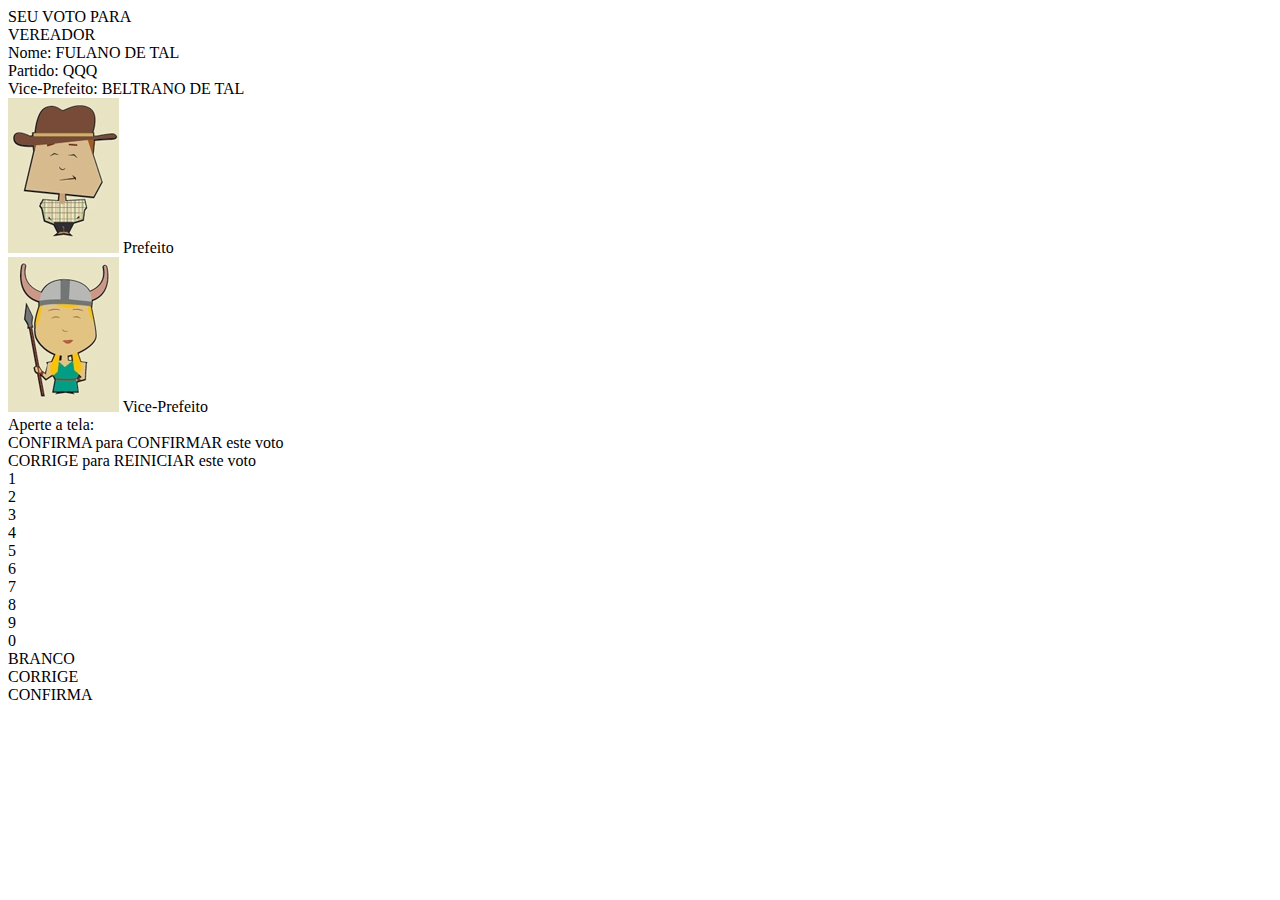
==== index.html @ 802a8647 "Add files via upload" ====
<!DOCTYPE html>
<html lang="pt-BR">
<head>
    <meta charset="UTF-8">
    <meta name="viewport" content="width=device-width, initial-scale=1.0">
    <title>Urna Eletrônica</title>
    <link rel="stylesheet" href="style.css" />
</head>
<body>
    <div class="urna">
        <div class="tela">
            <div class="d-1">
                <div class="d-1-left">
                    <div class="d-1-1">
                        <span>SEU VOTO PARA</span>
                    </div>
                    <div class="d-1-2">
                        <span>VEREADOR</span>
                    </div>
                    <div class="d-1-3">
                        <div class="numero pisca"></div>
                        <div class="numero"></div>
                    </div>
                    <div class="d-1-4">
                        Nome: FULANO DE TAL<br/>
                        Partido: QQQ<br/>
                        Vice-Prefeito: BELTRANO DE TAL
                    </div>
                </div>
                <div class="d-1-right">
                    <div class="d-1-image">
                        <img src="images/84.jpg" alt="" />
                        Prefeito
                    </div>
                    <div class="d-1-image small">
                        <img src="images/84_2.jpg" alt="" />
                        Vice-Prefeito
                    </div>
                </div>
            </div>
            <div class="d-2">
                Aperte a tela:<br/>
                CONFIRMA para CONFIRMAR este voto<br/>
                CORRIGE para REINICIAR este voto
            </div>
        </div>
        <div class="teclado">
            <div class="teclado--linha">
                <div class="teclado--botao" onclick="clicou('1')">1</div>
                <div class="teclado--botao" onclick="clicou('2')">2</div>
                <div class="teclado--botao" onclick="clicou('3')">3</div>
            </div>
            <div class="teclado--linha">
                <div class="teclado--botao" onclick="clicou('4')">4</div>
                <div class="teclado--botao" onclick="clicou('5')">5</div>
                <div class="teclado--botao" onclick="clicou('6')">6</div>
            </div>
            <div class="teclado--linha">
                <div class="teclado--botao" onclick="clicou('7')">7</div>
                <div class="teclado--botao" onclick="clicou('8')">8</div>
                <div class="teclado--botao" onclick="clicou('9')">9</div>
            </div>
            <div class="teclado--linha">
                <div class="teclado--botao" onclick="clicou('0')">0</div>
            </div>
            <div class="teclado--linha">
                <div class="teclado--botao botao--branco" onclick="branco()">BRANCO</div>
                <div class="teclado--botao botao--corrige" onclick="corrige()">CORRIGE</div>
                <div class="teclado--botao botao--confirma" onclick="confirma()">CONFIRMA</div>
            </div>
        </div>
    </div>

    <script src="etapas.js"></script>
    <script src="script.js"></script>
</body>
</html>
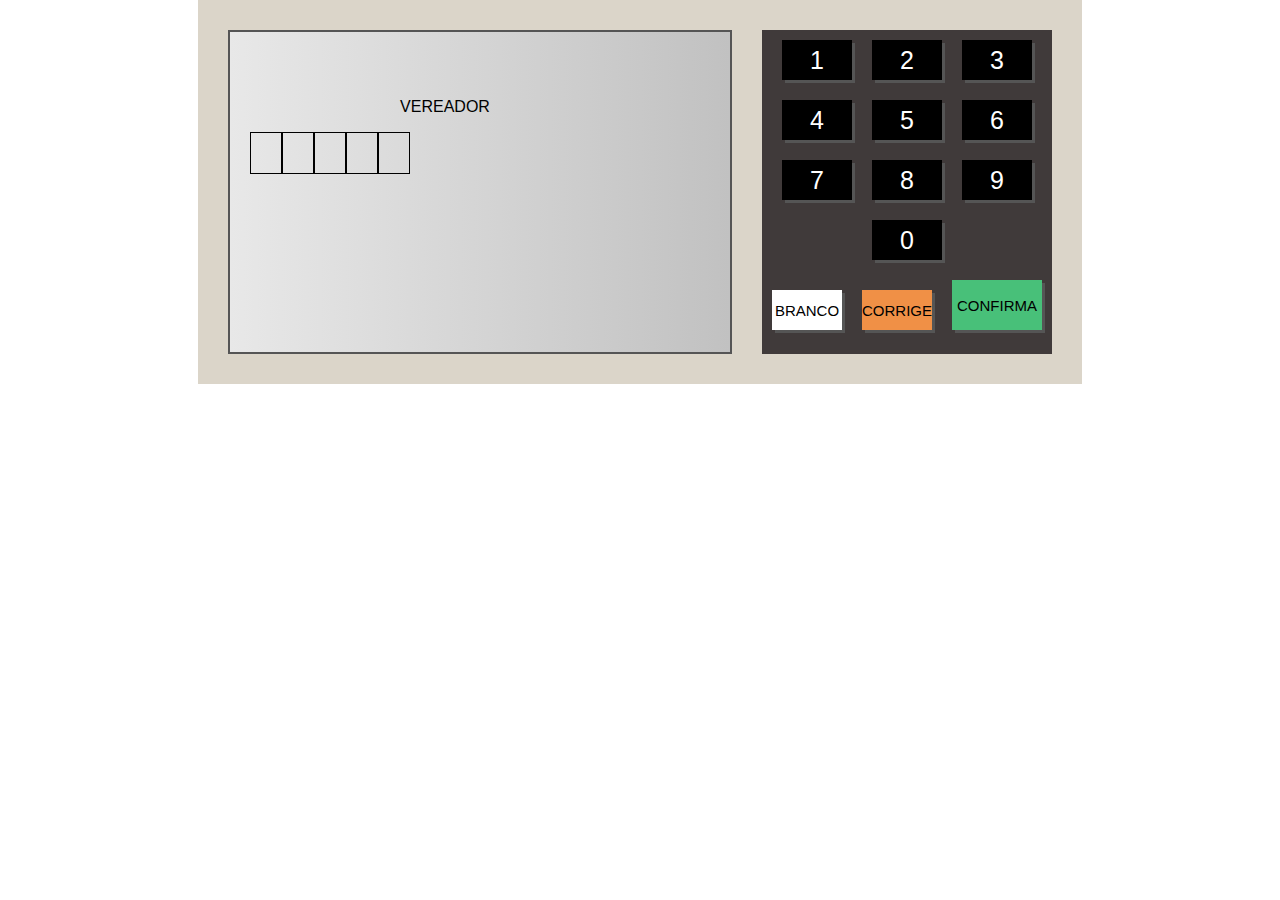
==== commit bad6c804: "Add files via upload" ====
--- a/index.html
+++ b/index.html
@@ -1,72 +1,80 @@
 <!DOCTYPE html>
-<html lang="pt-BR">
+<html lang="pt-br">
 <head>
     <meta charset="UTF-8">
+    <meta http-equiv="X-UA-Compatible" content="IE=edge">
     <meta name="viewport" content="width=device-width, initial-scale=1.0">
-    <title>Urna Eletrônica</title>
-    <link rel="stylesheet" href="style.css" />
+    <title>URNA ELETRÔNICA</title>
+   <link rel="stylesheet" href="style.css">
+  
 </head>
+
 <body>
+
     <div class="urna">
         <div class="tela">
-            <div class="d-1">
-                <div class="d-1-left">
-                    <div class="d-1-1">
+            <div class="divisao1">
+                <div class="divisao1-left">
+                    <div class="divisao1-1">
                         <span>SEU VOTO PARA</span>
                     </div>
-                    <div class="d-1-2">
+                    <div class="divisao1-2">
                         <span>VEREADOR</span>
                     </div>
-                    <div class="d-1-3">
+                    <div class="divisao1-3">
                         <div class="numero pisca"></div>
-                        <div class="numero"></div>
+                        <div class="numero "></div>
+                    </div >
+                    <div class="divisao1-4">
+                    Nome: Fulano de tal <br>
+                    Partido: XXX <br>
+                    Vice-prefeito: Silcrano 
                     </div>
-                    <div class="d-1-4">
-                        Nome: FULANO DE TAL<br/>
-                        Partido: QQQ<br/>
-                        Vice-Prefeito: BELTRANO DE TAL
-                    </div>
+
                 </div>
-                <div class="d-1-right">
-                    <div class="d-1-image">
-                        <img src="images/84.jpg" alt="" />
+                <div class="divisao1-rightImg">
+                    <div class="divisao1-image">
+                        <img src="imgCandidatos/Trump.jpg" alt="">
                         Prefeito
                     </div>
-                    <div class="d-1-image small">
-                        <img src="images/84_2.jpg" alt="" />
-                        Vice-Prefeito
+                    <div class="divisao1-image small">
+                        <img src="imgCandidatos/MargaretThatcher.jpg" alt="">
+                       Vice-prefeito
                     </div>
                 </div>
             </div>
-            <div class="d-2">
-                Aperte a tela:<br/>
-                CONFIRMA para CONFIRMAR este voto<br/>
-                CORRIGE para REINICIAR este voto
+            <div class="divisao2">
+            Aperte a tecla: <br>
+            &nbsp; &nbsp; &nbsp; &nbsp; &nbsp;CONFIRMA para CONFIRMAR este voto <br>
+            &nbsp; &nbsp; &nbsp; &nbsp; &nbsp;CORRIGE para REINICIAR este voto.
+            
             </div>
+
         </div>
+
         <div class="teclado">
-            <div class="teclado--linha">
-                <div class="teclado--botao" onclick="clicou('1')">1</div>
-                <div class="teclado--botao" onclick="clicou('2')">2</div>
-                <div class="teclado--botao" onclick="clicou('3')">3</div>
+            <div class="tecladoLinha">
+                <div class="tecladoBotao" onclick="clicou('1')">1</div>
+                <div class="tecladoBotao "onclick="clicou('2')" >2</div>
+                <div class="tecladoBotao" onclick="clicou('3')">3</div>
             </div>
-            <div class="teclado--linha">
-                <div class="teclado--botao" onclick="clicou('4')">4</div>
-                <div class="teclado--botao" onclick="clicou('5')">5</div>
-                <div class="teclado--botao" onclick="clicou('6')">6</div>
+            <div class="tecladoLinha">
+                <div class="tecladoBotao" onclick="clicou('4')">4</div>
+                <div class="tecladoBotao" onclick="clicou('5')">5</div>
+                <div class="tecladoBotao" onclick="clicou('6')">6</div>
             </div>
-            <div class="teclado--linha">
-                <div class="teclado--botao" onclick="clicou('7')">7</div>
-                <div class="teclado--botao" onclick="clicou('8')">8</div>
-                <div class="teclado--botao" onclick="clicou('9')">9</div>
+            <div class="tecladoLinha">
+                <div class="tecladoBotao" onclick="clicou('7')">7</div>
+                <div class="tecladoBotao" onclick="clicou('8')">8</div>
+                <div class="tecladoBotao" onclick="clicou('9')">9</div>
             </div>
-            <div class="teclado--linha">
-                <div class="teclado--botao" onclick="clicou('0')">0</div>
+            <div class="tecladoLinha">
+                <div class="tecladoBotao" onclick="clicou('0')">0</div>
             </div>
-            <div class="teclado--linha">
-                <div class="teclado--botao botao--branco" onclick="branco()">BRANCO</div>
-                <div class="teclado--botao botao--corrige" onclick="corrige()">CORRIGE</div>
-                <div class="teclado--botao botao--confirma" onclick="confirma()">CONFIRMA</div>
+            <div class="tecladoLinha">
+                <div class="tecladoBotao botaoBranco" onclick="branco()">BRANCO</div>
+                <div class="tecladoBotao botaoCorrige"onclick="corrige()">CORRIGE</div>
+                <div class="tecladoBotao botaoConfirma" onclick="confirma()">CONFIRMA</div>
             </div>
         </div>
     </div>
--- a/style.css
+++ b/style.css
@@ -0,0 +1,166 @@
+@keyframes pisca{
+    0% { opacity: 0.2;}
+    50% { opacity: 1;}
+    100% { opacity: 0.2;}
+}
+body {
+    margin: 0;
+    display: flex;
+    justify-content: center;
+    align-items: center;
+    font-family: Arial, Helvetica, sans-serif;
+}
+
+.urna{
+    background-color: #dbd5c9;
+    padding: 30px;
+    display: flex;
+}
+
+.tela{
+    width:500px;
+    height: 320px;
+    background: linear-gradient(to right, #E8E8E8, #C1C1C1);
+    border: 2px solid #555;   
+    display: flex;
+    flex-direction: column; /* alinha o conteúdo para baixo */
+  
+}
+
+.teclado{
+    background-color: #403A3A;
+    margin-left: 30px;
+
+}
+.tecladoBotao{
+    width: 70px;
+    height: 40px;
+    background-color: #000;
+    color: #FFF;
+    font-size: 25px;
+    display: flex;
+    justify-content: center;
+    align-items: center;
+    margin: 10px;
+    cursor: pointer;
+    box-shadow: 3px 3px 0px #555;
+}
+
+.tecladoLinha{
+    display: flex;
+    justify-content: center;
+    align-items: flex-end;
+    
+}
+.botaoBranco{
+    background-color: #fff;
+    color: #000;
+    font-size: 15px;
+}
+
+.botaoCorrige{
+    background-color: #f09046;
+    color: #000;
+    font-size: 15px;
+}
+
+.botaoConfirma{
+background-color: #48c079;
+color: #000;
+font-size: 15px;
+width: 90px;
+height: 50px;
+
+}
+
+.divisao1{
+    flex: 1;
+    display: flex;
+}
+
+.divisao1-left{
+    flex: 1;
+    display: flex;
+    flex-direction: column;
+    padding-left: 20px;
+}
+
+.divisao1-rightImg{
+    width: 90px;
+    display: flex;
+    flex-direction: column;
+    align-items: flex-end;
+}
+.divisao1-image{
+    border: 1px solid #000;
+    background-color: #fff;
+    text-align: center;
+    font-size: 14px;
+}
+.divisao1-image img{
+    width: 100%;
+}
+.divisao1-image.small{
+    width: 80%;
+    font-size: 12px;
+}
+
+.divisao1-1{
+    height: 50px;
+    display: flex;
+    align-items: center;
+  
+}
+.divisao1-2{
+    height: 50px;
+    display: flex;
+    align-items: center;
+    justify-content: center;
+}
+.divisao1-3{
+    height: 50px;
+    display: flex;
+}
+.numero{
+    display: inline-block;
+    width: 30px;
+    height: 40px;
+    border: 1px solid #000;
+    text-align: center;
+    line-height: 40px;
+    justify-content: center;
+    align-items: center;
+    font-size: 25px;
+}   
+.pisca{
+    animation-name: pisca;
+    animation-duration: 5s;
+    animation-iteration-count: infinite;
+}
+
+.divisao1-4{
+    flex: 1;
+    line-height: 30px;
+    
+}
+
+.divisao2 {
+    height: 50px;
+    font-size: 14px;
+    border-top:  2px solid #000;
+    padding-left: 10px;
+}
+
+.avisoGrande {
+    font-size:  1.7em;
+    font-weight: bold;
+    text-align: center;
+}
+.avisoGigante{
+    font-size: 70px;
+    font-weight: bold;
+    flex: 1;
+    display: flex;
+    justify-content: center;
+    align-items: center;
+}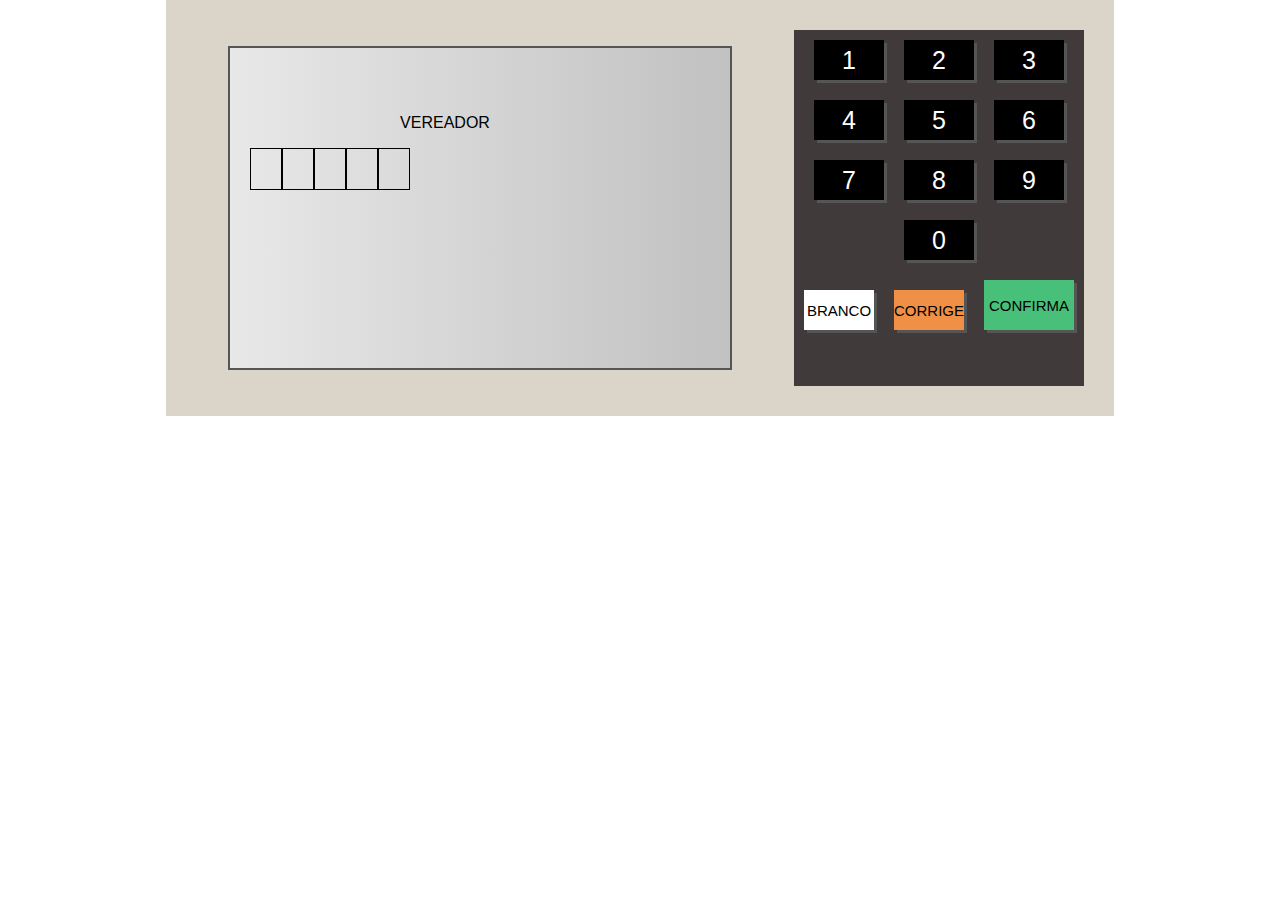
==== commit 040a42eb: "..." ====
--- a/index.html
+++ b/index.html
@@ -3,9 +3,10 @@
 <head>
     <meta charset="UTF-8">
     <meta http-equiv="X-UA-Compatible" content="IE=edge">
-    <meta name="viewport" content="width=device-width, initial-scale=1.0">
+    <meta name="viewport" content="width=device-width, user-scale=0">
     <title>URNA ELETRÔNICA</title>
    <link rel="stylesheet" href="style.css">
+   <link rel="stylesheet" href="urna.html">
   
 </head>
 
--- a/style.css
+++ b/style.css
@@ -1,3 +1,15 @@
+
+
+@media screen and (min-width: 300px) {
+  .urna .tela {
+    margin: 1em 2em;
+  }
+}
+@media screen and (max-width: 900px) {
+  .urna .tela {
+    margin: 1em 2em;
+  }
+}
 @keyframes pisca{
     0% { opacity: 0.2;}
     50% { opacity: 1;}
@@ -15,6 +27,7 @@
     background-color: #dbd5c9;
     padding: 30px;
     display: flex;
+    justify-content: center;
 }
 
 .tela{
@@ -24,6 +37,7 @@
     border: 2px solid #555;   
     display: flex;
     flex-direction: column; /* alinha o conteúdo para baixo */
+    justify-content: center;
   
 }
 
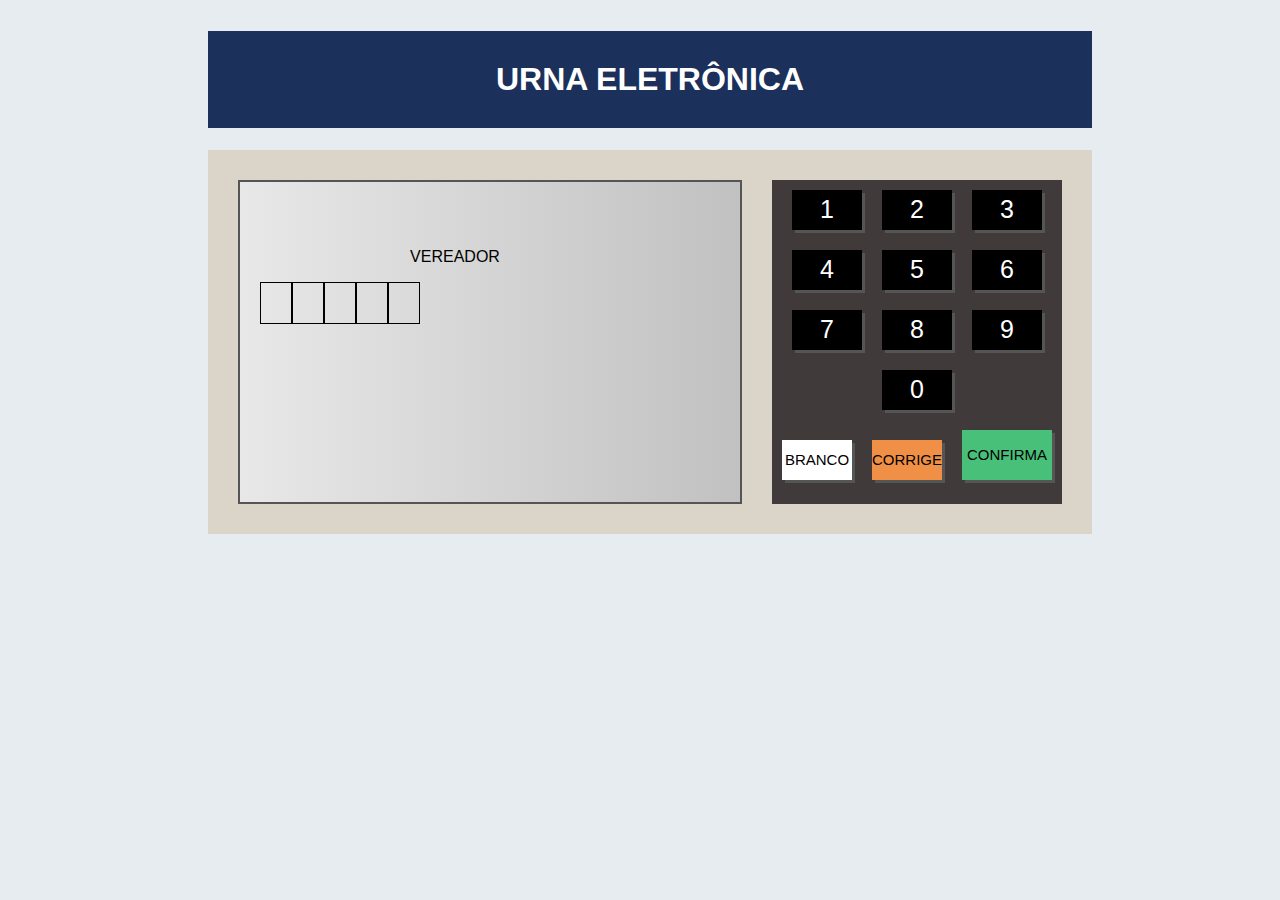
==== commit 9aefc27f: "Att" ====
--- a/index.html
+++ b/index.html
@@ -12,6 +12,8 @@
 
 <body>
 
+<main container> 
+<h1> URNA ELETRÔNICA</h1>
     <div class="urna">
         <div class="tela">
             <div class="divisao1">
@@ -79,7 +81,7 @@
             </div>
         </div>
     </div>
-
+</main>
     <script src="etapas.js"></script>
     <script src="script.js"></script>
 </body>
--- a/style.css
+++ b/style.css
@@ -1,33 +1,52 @@
 
+@charset "UTF-8";
+body{
+background-position: left bottom;
+background-position: center bottom;
+}
+@media screen and (min-width: 300px) {
 
-@media screen and (min-width: 300px) {
-  .urna .tela {
-    margin: 1em 2em;
   }
-}
-@media screen and (max-width: 900px) {
-  .urna .tela {
-    margin: 1em 2em;
-  }
-}
+
 @keyframes pisca{
     0% { opacity: 0.2;}
     50% { opacity: 1;}
     100% { opacity: 0.2;}
 }
 body {
-    margin: 0;
+    margin: 10px;
     display: flex;
     justify-content: center;
     align-items: center;
     font-family: Arial, Helvetica, sans-serif;
+    background-color: #E6ECF0;
+    width: 100%;
 }
 
+.container{
+    justify-content: center;
+    padding: 50px;
+    
+}
+
+h1{
+text-align: center;
+padding: 30px;
+background-color: #1B305A;
+color: #fff;
+
+
+}
 .urna{
     background-color: #dbd5c9;
     padding: 30px;
     display: flex;
     justify-content: center;
+    border-left: 400px;
+    border-right: 400px;
+    padding-top: 30px;
+    
+
 }
 
 .tela{
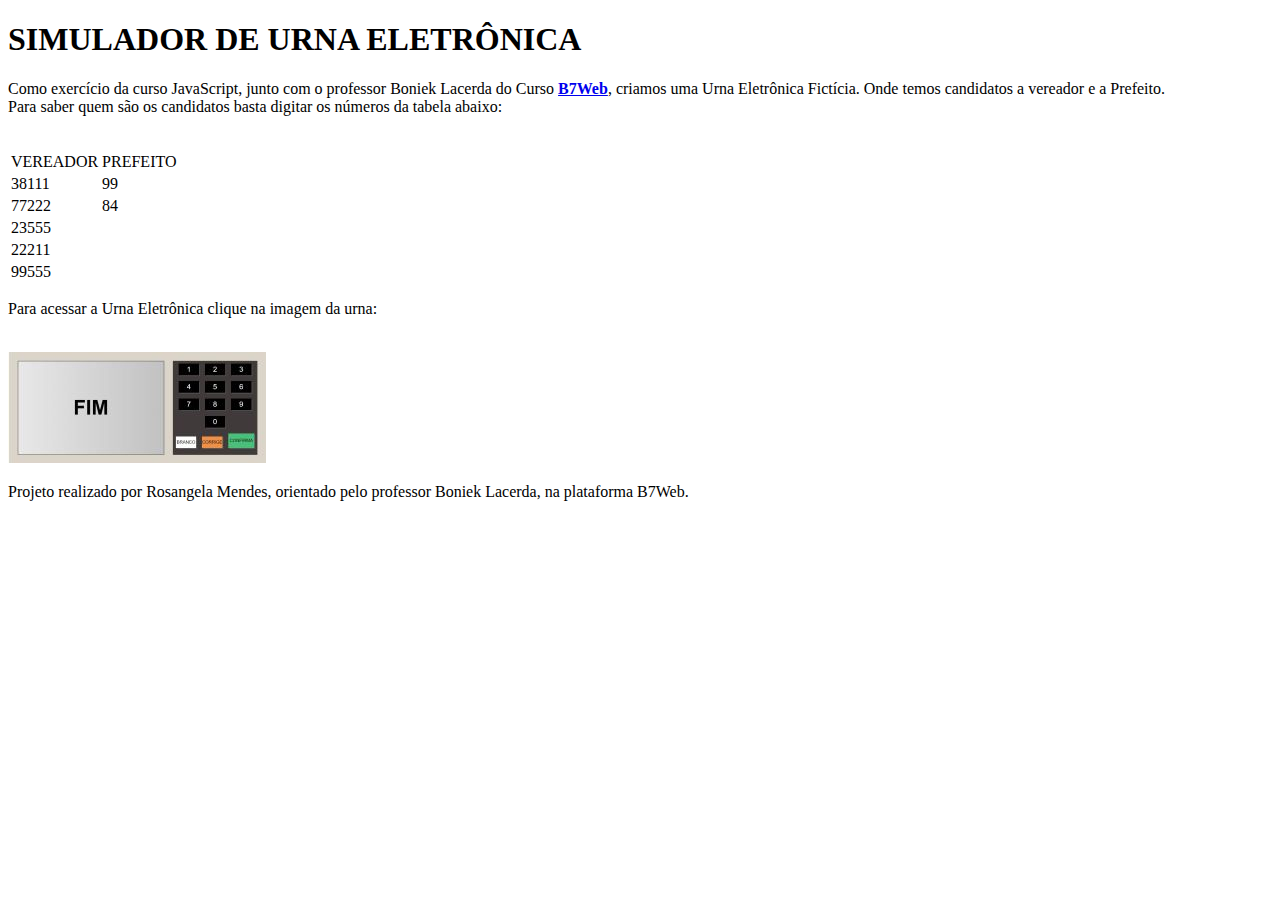
==== commit 1637bd47: "...." ====
--- a/index.html
+++ b/index.html
@@ -1,88 +1,76 @@
 <!DOCTYPE html>
-<html lang="pt-br">
+<html lang="en">
 <head>
     <meta charset="UTF-8">
     <meta http-equiv="X-UA-Compatible" content="IE=edge">
-    <meta name="viewport" content="width=device-width, user-scale=0">
-    <title>URNA ELETRÔNICA</title>
-   <link rel="stylesheet" href="style.css">
-   <link rel="stylesheet" href="urna.html">
-  
+    <meta name="viewport" content="width=device-width, initial-scale=1.0">
+    <title>Urna Eletrônica</title>
+    <link rel="stylesheet" href="urna.html">
+   
 </head>
+<body>
+    <header>
+    <h1>SIMULADOR DE URNA ELETRÔNICA</h1>
+   
+    </header>
 
-<body>
-
-<main container> 
-<h1> URNA ELETRÔNICA</h1>
-    <div class="urna">
-        <div class="tela">
-            <div class="divisao1">
-                <div class="divisao1-left">
-                    <div class="divisao1-1">
-                        <span>SEU VOTO PARA</span>
-                    </div>
-                    <div class="divisao1-2">
-                        <span>VEREADOR</span>
-                    </div>
-                    <div class="divisao1-3">
-                        <div class="numero pisca"></div>
-                        <div class="numero "></div>
-                    </div >
-                    <div class="divisao1-4">
-                    Nome: Fulano de tal <br>
-                    Partido: XXX <br>
-                    Vice-prefeito: Silcrano 
-                    </div>
-
-                </div>
-                <div class="divisao1-rightImg">
-                    <div class="divisao1-image">
-                        <img src="imgCandidatos/Trump.jpg" alt="">
-                        Prefeito
-                    </div>
-                    <div class="divisao1-image small">
-                        <img src="imgCandidatos/MargaretThatcher.jpg" alt="">
-                       Vice-prefeito
-                    </div>
-                </div>
-            </div>
-            <div class="divisao2">
-            Aperte a tecla: <br>
-            &nbsp; &nbsp; &nbsp; &nbsp; &nbsp;CONFIRMA para CONFIRMAR este voto <br>
-            &nbsp; &nbsp; &nbsp; &nbsp; &nbsp;CORRIGE para REINICIAR este voto.
+    <div class="container">
+        <div class="di"> </div>
+        <div class="div1">
+         <p>Como exercício da curso JavaScript, junto com o professor Boniek Lacerda do Curso <a href="https://alunos.b7web.com.br/"><strong>B7Web</strong></a>, criamos uma Urna Eletrônica Fictícia. Onde temos candidatos a vereador e a Prefeito. <br>Para saber quem são os candidatos basta digitar os números da tabela abaixo: <br>
+        </p>
+        <br>
+        <div >
+            <thead >
             
-            </div>
+                    <table class="tab">
+                        <tr>
+                        <td>  VEREADOR </td>
+                        <td> PREFEITO</td>
+                        </tr>
+                        <tr>
+                        <td>38111</td>
+                        <td>99</td>
+                        </tr>
+                        <tr>
+                        <td>77222</td>
+                        <td>84</td>
+                        </tr>
+                        
+                        <tr>
+                        <td>23555</td>
+                        </tr>
+                        <tr>
+                        <td>22211</td>
+                        </tr>
+                        <tr>
+                        <td>99555</td>
+                        </tr>
+                    </table>
+            
+            </thead>
+        
+        </div>
 
         </div>
 
-        <div class="teclado">
-            <div class="tecladoLinha">
-                <div class="tecladoBotao" onclick="clicou('1')">1</div>
-                <div class="tecladoBotao "onclick="clicou('2')" >2</div>
-                <div class="tecladoBotao" onclick="clicou('3')">3</div>
-            </div>
-            <div class="tecladoLinha">
-                <div class="tecladoBotao" onclick="clicou('4')">4</div>
-                <div class="tecladoBotao" onclick="clicou('5')">5</div>
-                <div class="tecladoBotao" onclick="clicou('6')">6</div>
-            </div>
-            <div class="tecladoLinha">
-                <div class="tecladoBotao" onclick="clicou('7')">7</div>
-                <div class="tecladoBotao" onclick="clicou('8')">8</div>
-                <div class="tecladoBotao" onclick="clicou('9')">9</div>
-            </div>
-            <div class="tecladoLinha">
-                <div class="tecladoBotao" onclick="clicou('0')">0</div>
-            </div>
-            <div class="tecladoLinha">
-                <div class="tecladoBotao botaoBranco" onclick="branco()">BRANCO</div>
-                <div class="tecladoBotao botaoCorrige"onclick="corrige()">CORRIGE</div>
-                <div class="tecladoBotao botaoConfirma" onclick="confirma()">CONFIRMA</div>
-            </div>
+        <div class="div2">
+            
+        <p class="paragrafo">Para acessar a Urna Eletrônica clique na imagem da urna: </p>
+        <br>
+       
+        <a href="index.html"><img src="imgCandidatos/urna.jpg" alt=""></a>
+
         </div>
+        <div class="dv"></div>
     </div>
-</main>
-    <script src="etapas.js"></script>
-    <script src="script.js"></script>
+    
+    
+
+   
+    <footer>
+    <P>Projeto realizado por Rosangela Mendes, orientado pelo professor Boniek Lacerda, na plataforma B7Web.</P>
+    </footer>
+    <link rel="stylesheet" href="urna.css">
 </body>
 </html>